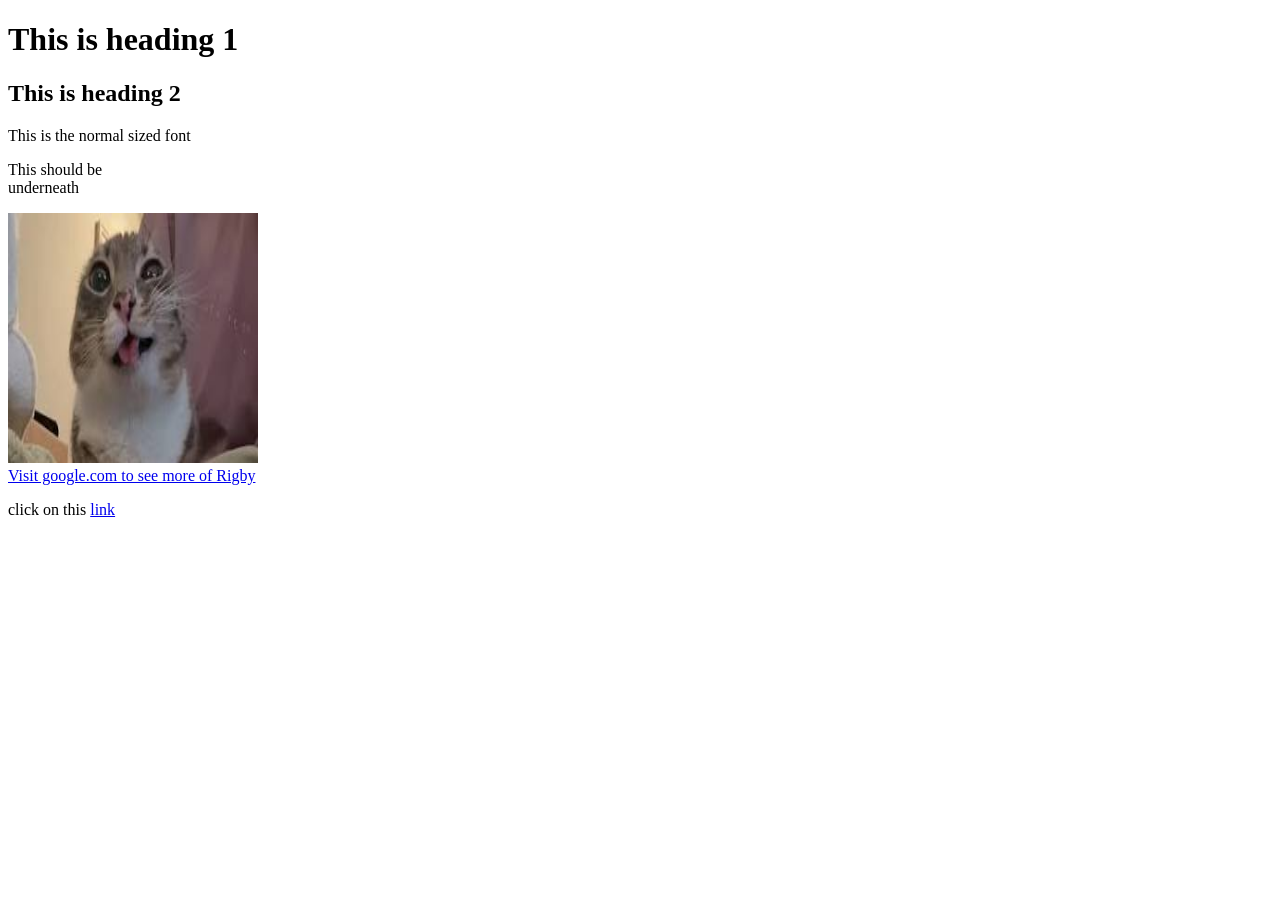
==== Week 1/index.html @ cd642b09 "Added content to my index.html" ====
<!DOCTYPE html>
<html lang="en">
<head>
<!--Title tag is what shows up on the tab. Titile must be in between head tags-->
<title>This is my first website</title>
</head>
<body>
<!-- This is where visible content goes-->
<h1> This is heading 1</h1> <!--Bold heading, basically headings-->
<h2>This is heading 2</h2><!--A sub heading basically, smaller than h1. It can go smaller, h1-h6-->
<p>This is the normal sized font</p><!--P tags are for paragraphs and is a normal sized font. Also a block tag, nothing changes inside of it-->
<p>This should be
    <br>
    underneath</p>
<img src="image.jpg" alt="picture of cat" width="250" height="250">
<br>
<a href="https://www.google.com">Visit google.com to see more of Rigby</a>
<p>click on this <a href="https://www.google.com">link </a></p>





</body>






</html>
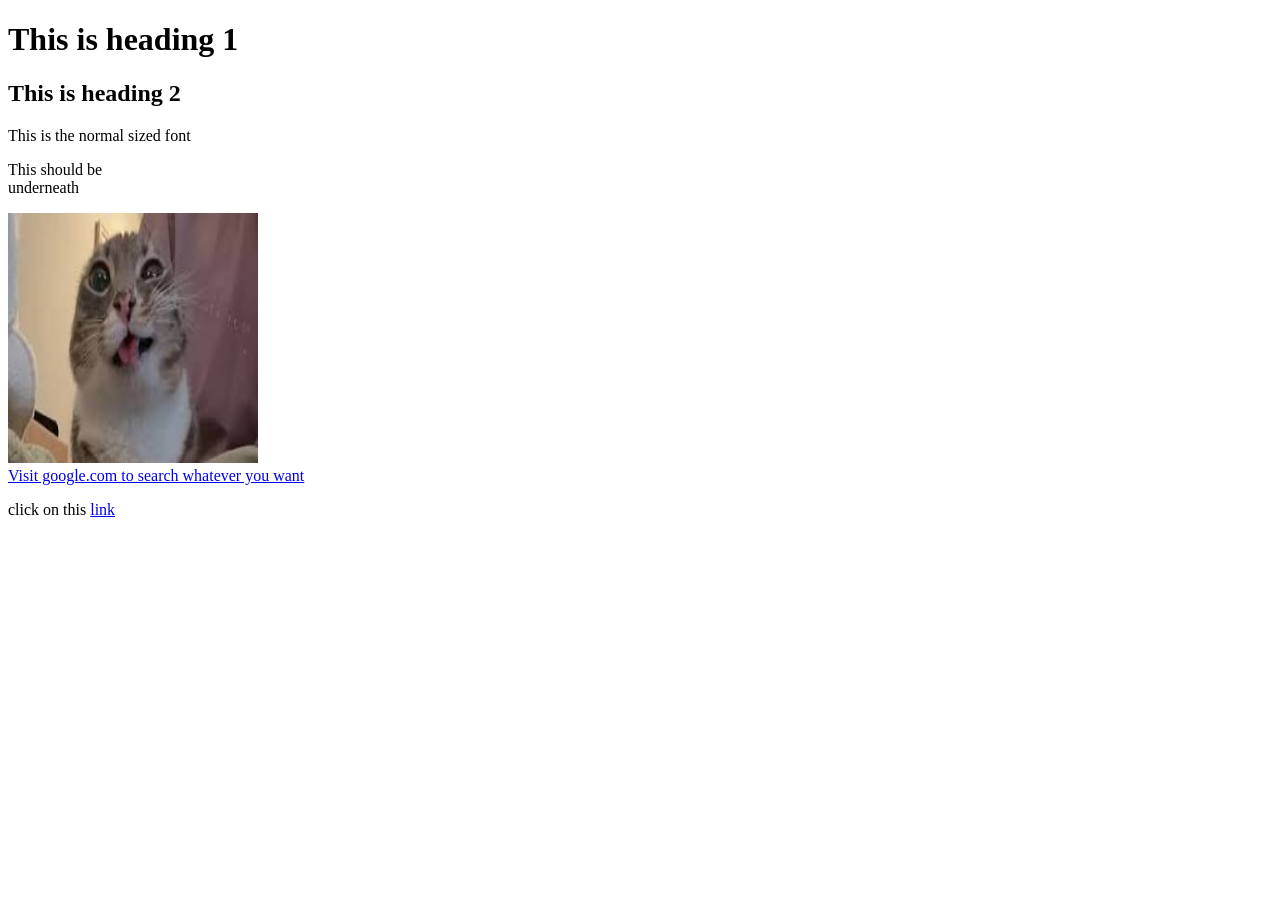
==== commit e90ae4d3: "Made it a little cleaner" ====
--- a/Week 1/index.html
+++ b/Week 1/index.html
@@ -2,19 +2,24 @@
 <html lang="en">
 <head>
 <!--Title tag is what shows up on the tab. Titile must be in between head tags-->
+
 <title>This is my first website</title>
 </head>
 <body>
 <!-- This is where visible content goes-->
+
 <h1> This is heading 1</h1> <!--Bold heading, basically headings-->
 <h2>This is heading 2</h2><!--A sub heading basically, smaller than h1. It can go smaller, h1-h6-->
+
 <p>This is the normal sized font</p><!--P tags are for paragraphs and is a normal sized font. Also a block tag, nothing changes inside of it-->
+
 <p>This should be
     <br>
     underneath</p>
 <img src="image.jpg" alt="picture of cat" width="250" height="250">
 <br>
-<a href="https://www.google.com">Visit google.com to see more of Rigby</a>
+<a href="https://www.google.com">Visit google.com to search whatever you want</a>
+
 <p>click on this <a href="https://www.google.com">link </a></p>
 
 
@@ -23,9 +28,4 @@
 
 </body>
 
-
-
-
-
-
 </html>
